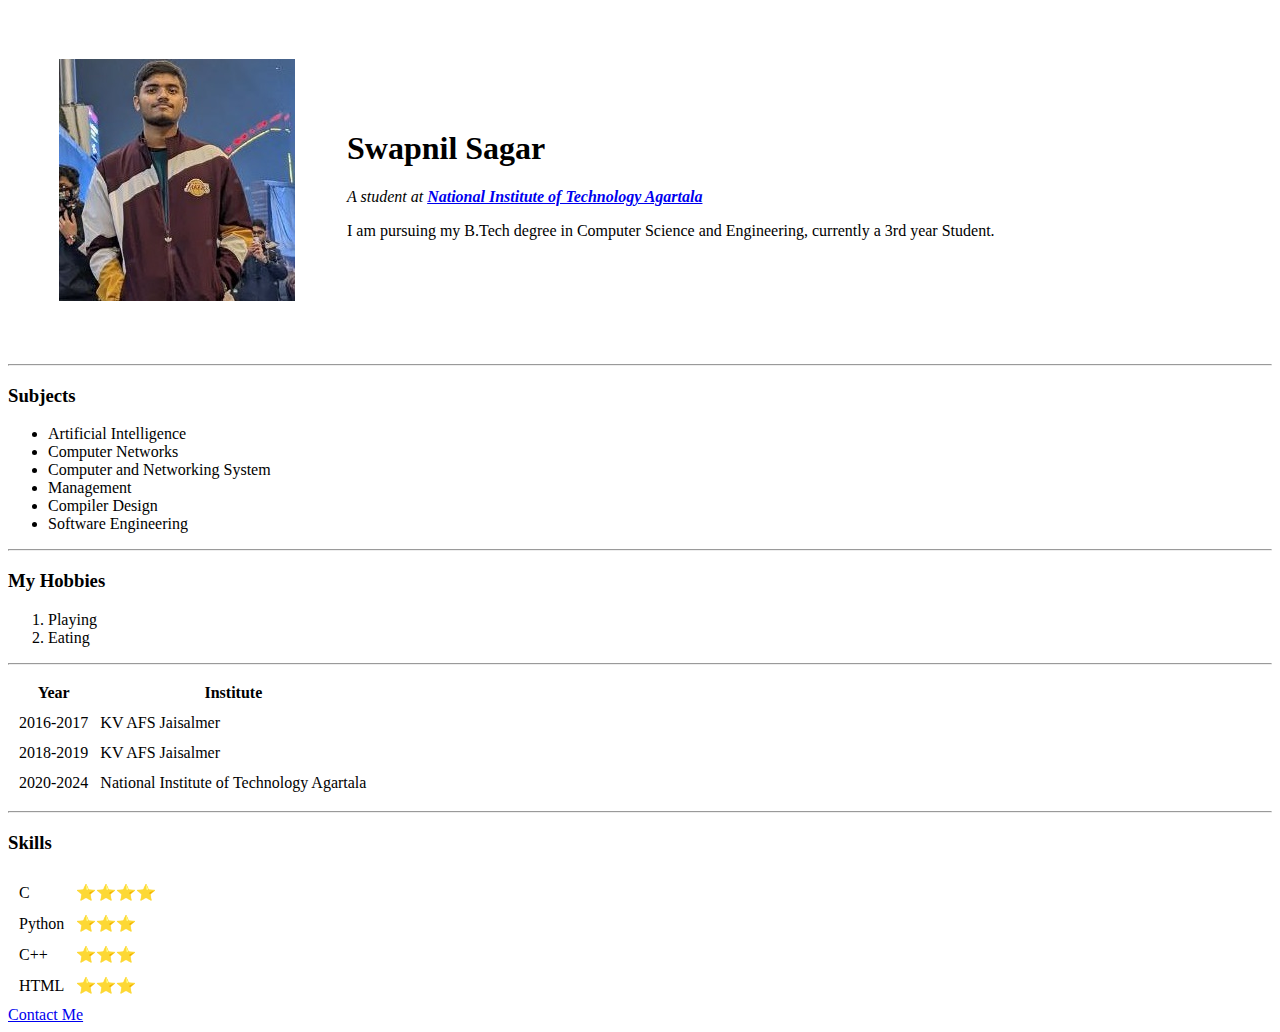
==== index.html @ b5ce8c66 "Created cv" ====
<!DOCTYPE html>
<html lang="en">
<head>
    <meta charset="UTF-8">
    <meta http-equiv="X-UA-Compatible" content="IE=edge">
    <meta name="viewport" content="width=device-width, initial-scale=1.0">
    <title>Swapnil Sagar</title>
</head>
<body>
    <table cellspacing="50">
        <tr>
            <td>
                <img src="images/1.jpg" alt="Swapnil Sagar profile Picture">
            </td>
            <td>
                <h1>Swapnil Sagar</h1>
                <p><em>A student at <strong><a href="https://nita.ac.in/">National Institute of Technology Agartala</a></strong></em></p>
                <p>I am pursuing my B.Tech degree in Computer Science and Engineering, currently a 3rd year Student.</p>
            </td>
        </tr>
    </table>
    
    
    <hr>
    <h3>Subjects</h3>
    <ul>
        <li>Artificial Intelligence</li>
        <li>Computer Networks</li>
        <li>Computer and Networking System</li>
        <li>Management</li>
        <li>Compiler Design</li>
        <li>Software Engineering</li>
    </ul>
    <hr>
    <h3>My Hobbies</h3>
    <ol>
        <li>Playing</li>
        <li>Eating</li>
    </ol>
    <hr>
    <table cellspacing="10">
        <thead>
            <th>Year</th>
            <th>Institute</th>
        </thead>
        <tbody>
            <tr>
                <td>2016-2017</td>
                <td>KV AFS Jaisalmer</td>
            </tr>
            <tr>
                <td>2018-2019</td>
                <td>KV AFS Jaisalmer</td>
            </tr>
            <tr>
                <td>2020-2024</td>
                <td>National Institute of Technology Agartala</td>
            </tr>
        </tbody>
        <tfoot>

        </tfoot>
    </table>
    <hr>
    <h3>Skills</h3>
    <table cellspacing="10">
        <tr>
            <td>C</td>
            <td>⭐⭐⭐⭐</td>
        </tr>
        <tr>
            <td>Python</td>
            <td>⭐⭐⭐</td>
        </tr>
        <tr>
            <td>C++</td>
            <td>⭐⭐⭐</td>
        </tr>
        <tr>
            <td>HTML</td>
            <td>⭐⭐⭐</td>
        </tr>
    </table>
    <a href="contact.html">Contact Me</a>
</body>
</html>
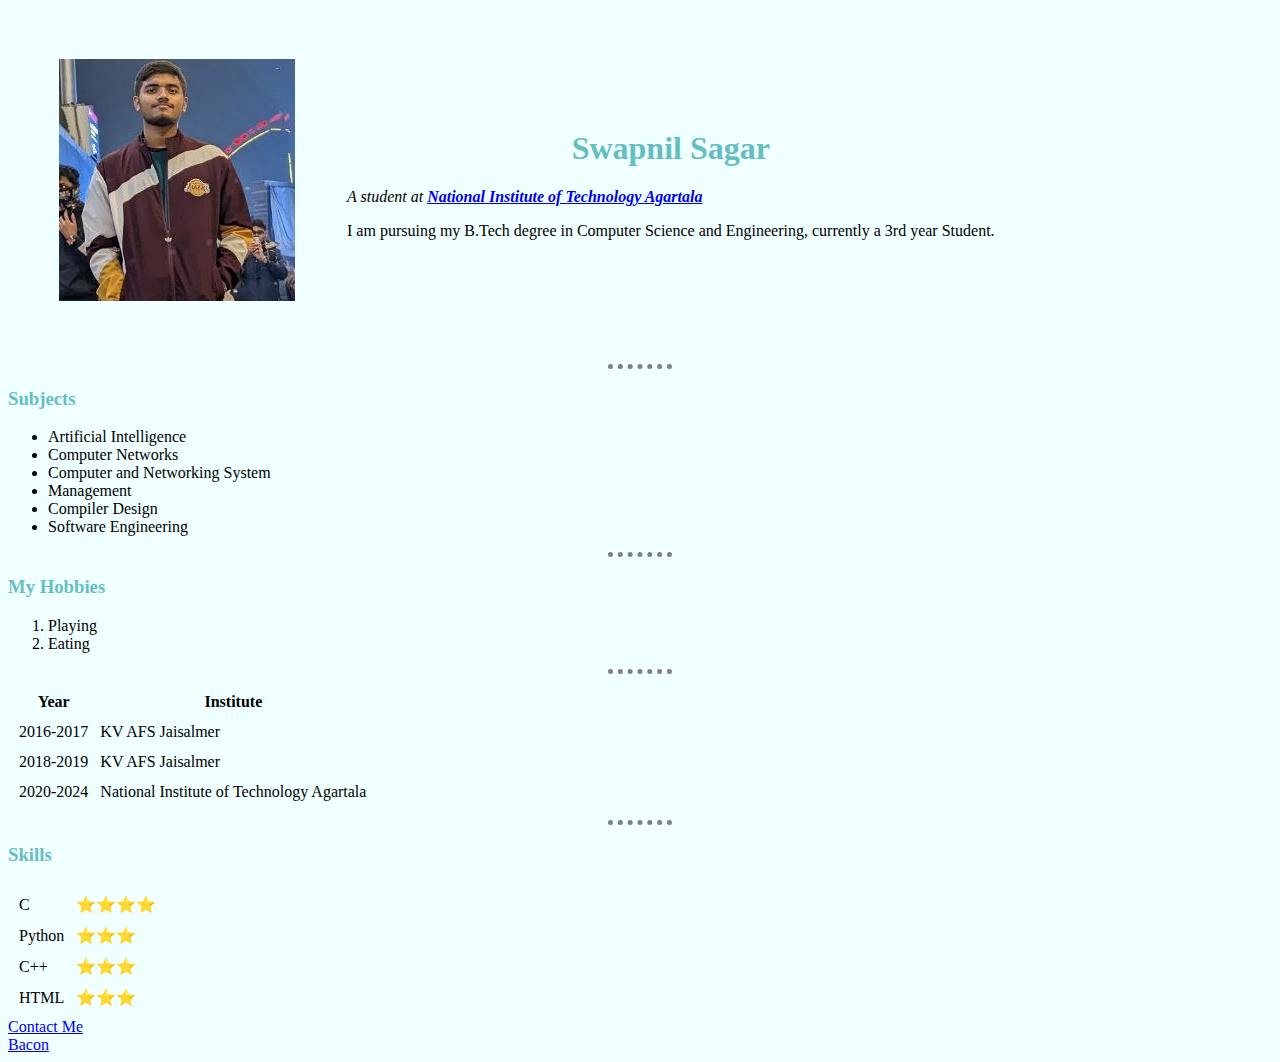
==== commit 1a80a159: "update" ====
--- a/index.html
+++ b/index.html
@@ -5,6 +5,7 @@
     <meta http-equiv="X-UA-Compatible" content="IE=edge">
     <meta name="viewport" content="width=device-width, initial-scale=1.0">
     <title>Swapnil Sagar</title>
+    <link rel="stylesheet" href="css/styles.css">
 </head>
 <body>
     <table cellspacing="50">
@@ -40,8 +41,10 @@
     <hr>
     <table cellspacing="10">
         <thead>
-            <th>Year</th>
-            <th>Institute</th>
+            <tr>
+                <th>Year</th>
+                <th>Institute</th>
+            </tr>
         </thead>
         <tbody>
             <tr>
@@ -80,8 +83,37 @@
             <td>HTML</td>
             <td>⭐⭐⭐</td>
         </tr>
-    </table>
-    <a href="contact.html">Contact Me</a>
+    </table> 
+    <!--<table cellspacing="10">
+        <tr>
+            <td>
+                <table cellspacing="5">
+                    <tr>
+                        <td>C</td>
+                        <td>⭐⭐⭐⭐</td>
+                    </tr>
+                    <tr>
+                        <td>Python</td>
+                        <td>⭐⭐⭐</td>
+                    </tr>
+                </table>
+            </td>
+            <td>
+                <table cellspacing="5">
+                    <tr>
+                        <td>C++</td>
+                        <td>⭐⭐⭐</td>
+                    </tr>
+                    <tr>
+                        <td>HTML</td>
+                        <td>⭐⭐⭐</td>
+                    </tr>
+                </table>
+            </td>
+        </tr>
+    </table>-->
+    <a href="contact.html">Contact Me</a><br>
+    <a href="CSS - Bacon Fansite/index.html">Bacon</a>
 </body>
 </html>
 
--- a/css/styles.css
+++ b/css/styles.css
@@ -0,0 +1,17 @@
+body {
+    background-color: azure;
+}
+h1 {
+    color: #66bfbf;
+    text-align: center;
+}
+h3 {
+    color: #66bfbf;
+}
+hr {
+    border-style: none;
+    border-top: dotted;
+    border-color: gray;
+    width: 5%;
+    border-width: 5px;
+}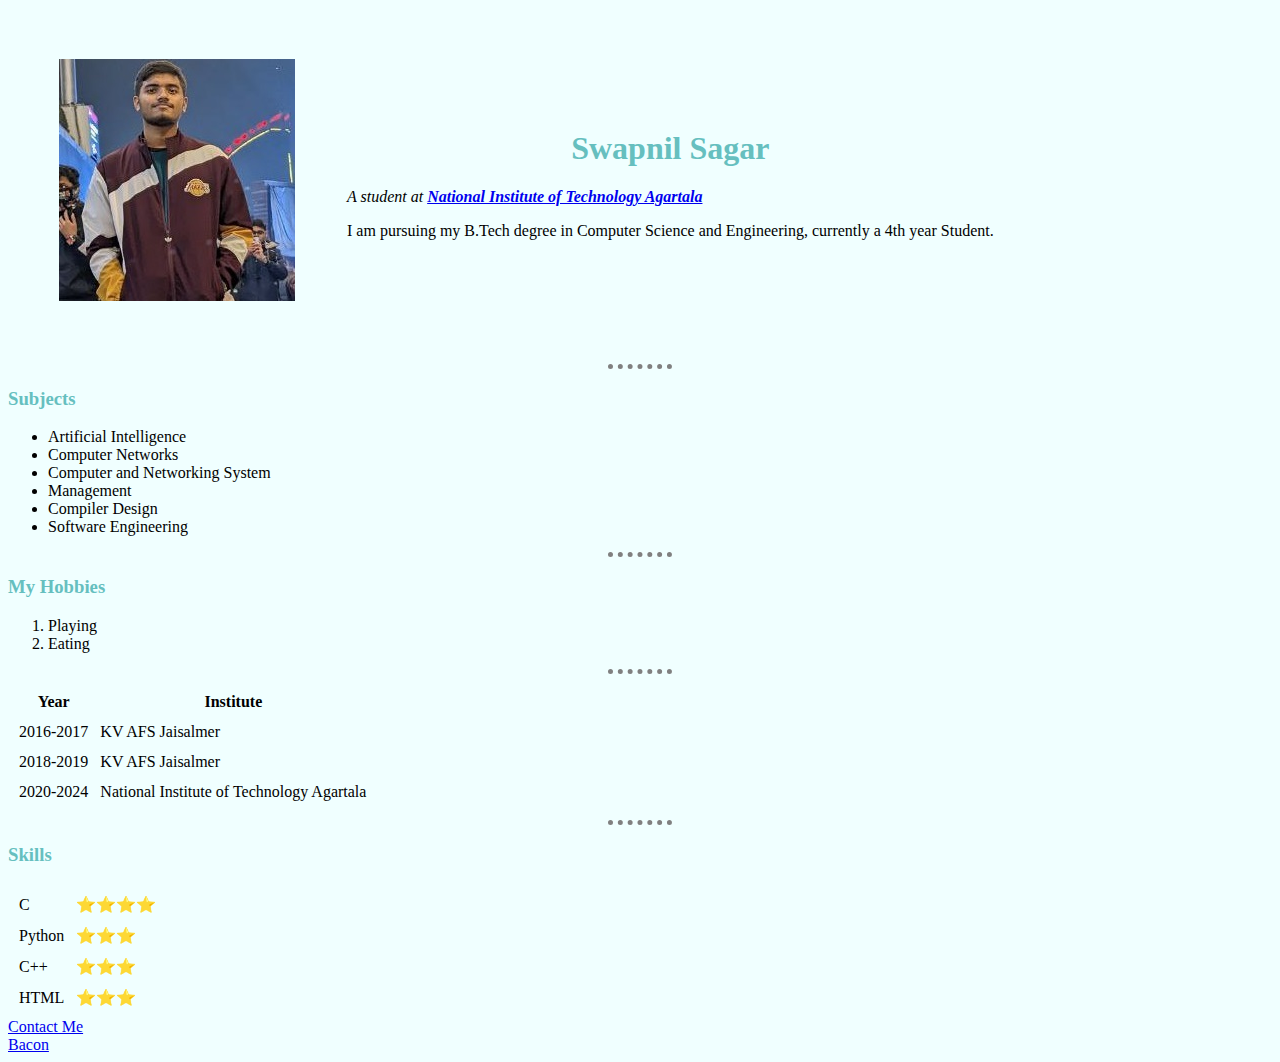
==== commit 6a1156c7: "Update index.html" ====
--- a/index.html
+++ b/index.html
@@ -16,7 +16,7 @@
             <td>
                 <h1>Swapnil Sagar</h1>
                 <p><em>A student at <strong><a href="https://nita.ac.in/">National Institute of Technology Agartala</a></strong></em></p>
-                <p>I am pursuing my B.Tech degree in Computer Science and Engineering, currently a 3rd year Student.</p>
+                <p>I am pursuing my B.Tech degree in Computer Science and Engineering, currently a 4th year Student.</p>
             </td>
         </tr>
     </table>
